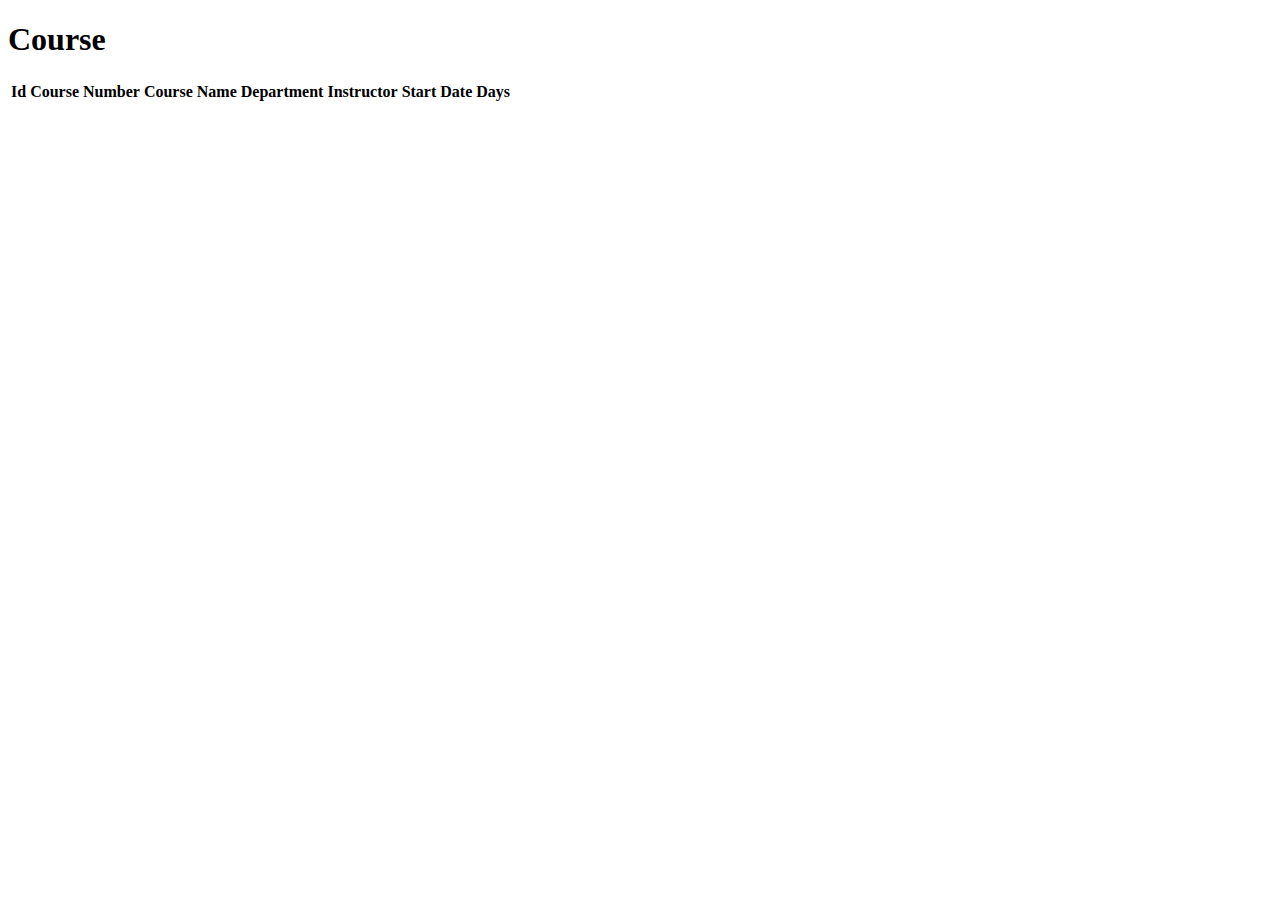
==== courses/index.html @ 7dfc4ee2 "apihola" ====
<!DOCTYPE html>
<html lang="en">
  <head>
    <meta charset="UTF-8" />
    <meta name="viewport" content="width=device-width, initial-scale=1.0" />
    <title>Course Table</title>
    <link rel="stylesheet" href="course.css" />
  </head>
  <body>
    <h1>Course</h1>
    <table id="courseTable">
      <thead>
        <tr>
          <th>Id</th>
          <th>Course Number</th>
          <th>Course Name</th>
          <th>Department</th>
          <th>Instructor</th>
          <th>Start Date</th>
          <th>Days</th>
        </tr>
      </thead>
      <tbody></tbody>
    </table>

    <script src="scriptt/courses.js"></script>
  </body>
</html>
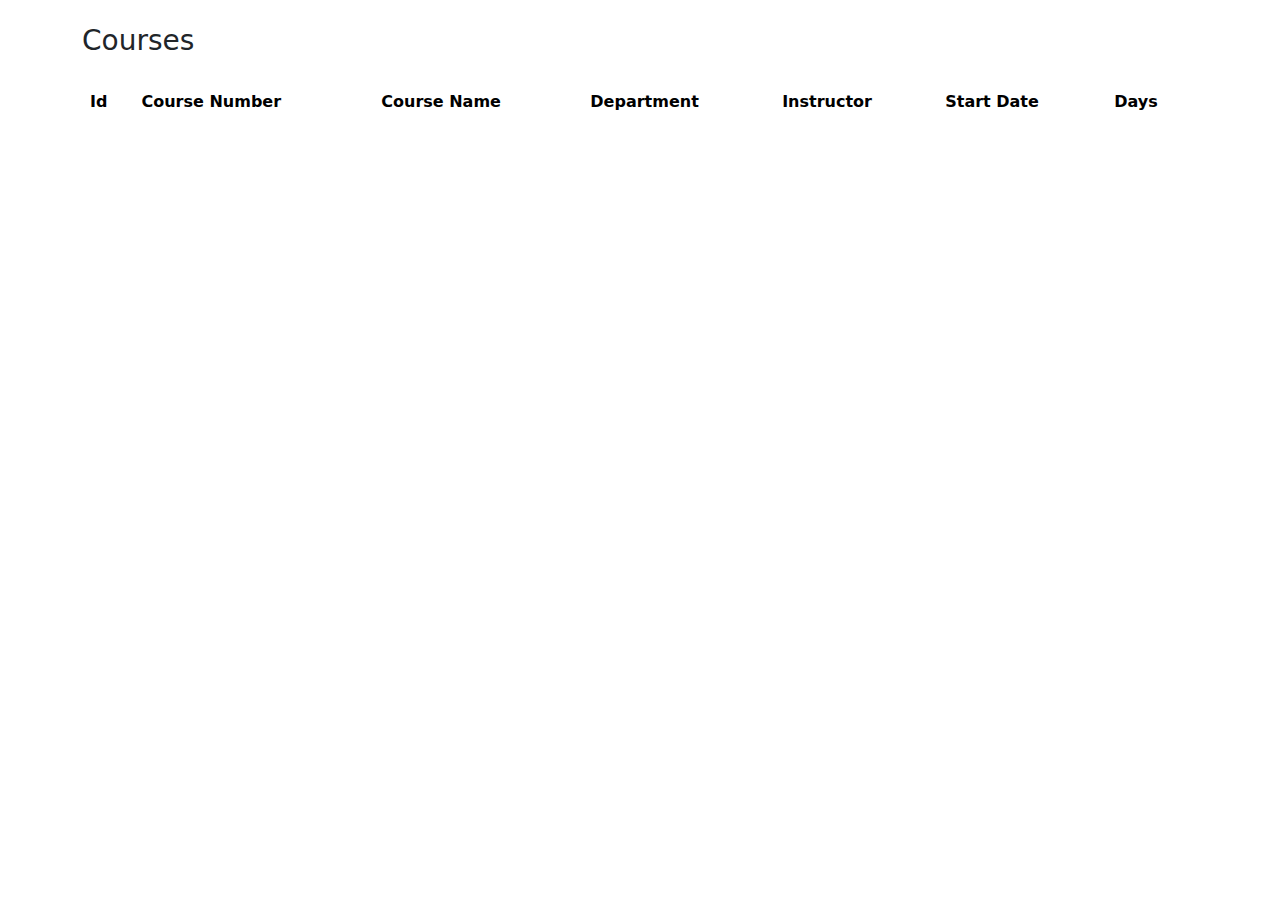
==== commit 35c545c1: "check" ====
--- a/courses/index.html
+++ b/courses/index.html
@@ -5,23 +5,35 @@
     <meta name="viewport" content="width=device-width, initial-scale=1.0" />
     <title>Course Table</title>
     <link rel="stylesheet" href="course.css" />
+    <link
+      href="https://cdn.jsdelivr.net/npm/bootstrap@5.3.3/dist/css/bootstrap.min.css"
+      rel="stylesheet"
+      integrity="sha384-QWTKZyjpPEjISv5WaRU9OFeRpok6YctnYmDr5pNlyT2bRjXh0JMhjY6hW+ALEwIH"
+      crossorigin="anonymous"
+    />
   </head>
   <body>
-    <h1>Course</h1>
-    <table id="courseTable">
-      <thead>
-        <tr>
-          <th>Id</th>
-          <th>Course Number</th>
-          <th>Course Name</th>
-          <th>Department</th>
-          <th>Instructor</th>
-          <th>Start Date</th>
-          <th>Days</th>
-        </tr>
-      </thead>
-      <tbody></tbody>
-    </table>
+    <header></header>
+    <main class="container">
+      <h3 class="d-flex my-4">Courses</h3>
+      <div class="table-responsive">
+        <table id="courseTable" class="table table-borderless table-striped">
+          <thead>
+            <tr>
+              <th>Id</th>
+              <th>Course Number</th>
+              <th>Course Name</th>
+              <th>Department</th>
+              <th>Instructor</th>
+              <th>Start Date</th>
+              <th>Days</th>
+            </tr>
+          </thead>
+          <tbody></tbody>
+        </table>
+      </div>
+      <div id="coursesList" class="d-flex flex-wrap gap-2"></div>
+    </main>
 
     <script src="scriptt/courses.js"></script>
   </body>
